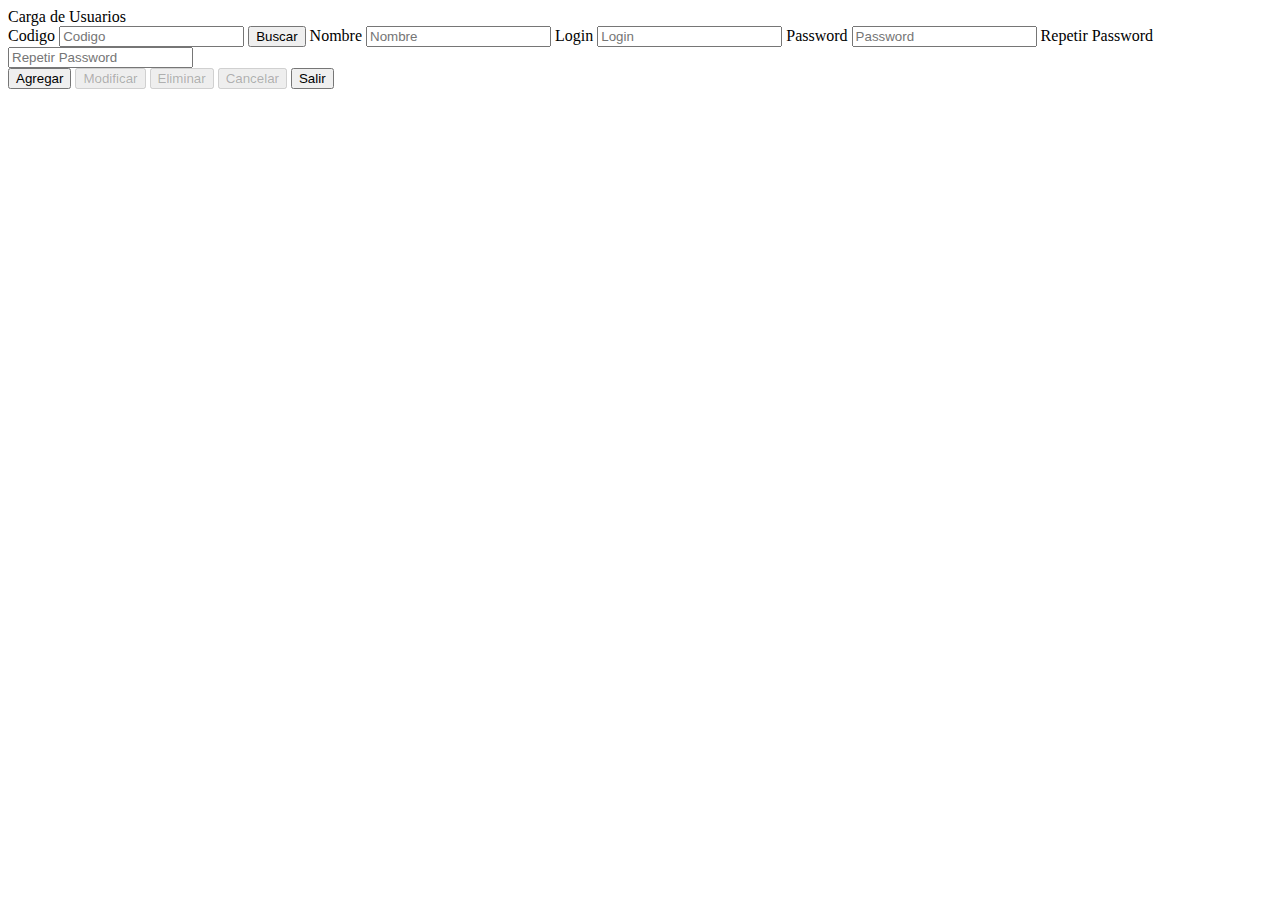
==== index.html @ 7638e8e6 "subir al repositorio" ====
<!DOCTYPE html>
<html lang="en">

<head>
    <meta charset="UTF-8">
    <meta name="viewport" content="width=device-width, initial-scale=1.0">
    <title>Ejercicio1</title>

    <link rel="stylesheet" href="./Bootstrap/css/bootstrap.css">
    <link rel="stylesheet" href="./Bootstrap/css/custom.css">

</head>

<body class="container pt-2">

    <div class="border border-primary">
        <div class="bg-primary text-white text-right py-2 px-6">Carga de Usuarios</div>
        <div class="row py-4">

            <form action="" class="col-md-6">

                <div class="form-group row">

                    <label for="codigo" class="offset-md-4 col-sm-2 col-form-label">Codigo</label>
                    <input type="text" id="codigo" placeholder="Codigo" class="form-control col-md-2">

                    <button type="search" class="btn btn-primary">Buscar</button>

                    <label for="nombre" class="offset-md-4 col-sm-2 col-form-label">Nombre</label>
                    <input type="text" id="nombre" placeholder="Nombre" class="form-control col-md-5">

                    <label for="login" class="offset-md-4 col-sm-2 col-form-label">Login</label>
                    <input type="text" id="login" placeholder="Login" class="form-control col-md-5">

                    <label for="password" class="offset-md-4 col-sm-2 col-form-label">Password</label>
                    <input type="password" id="password" placeholder="Password" class="form-control col-md-5">

                    <label for="repetir-password" class="offset-md-4 col-sm-2 col-form-label">Repetir Password</label>
                    <input type="password" id="repetir-password" placeholder="Repetir Password" class="form-control col-md-5">

                </div>
            </form>
        </div>

        <div class="row bg-footer border-top">
            <div class="col-md-6 offset-md-6 text-right py-2 pr-4">
                <button class="btn btn-primary">Agregar</button>
                <button class="btn btn-primary" disabled>Modificar</button>
                <button class="btn btn-primary" disabled>Eliminar</button>
                <button class="btn btn-primary" disabled>Cancelar</button>
                <button class="btn btn-primary">Salir</button>
            </div>
        </div>

    </div>

    
</body>

</html>
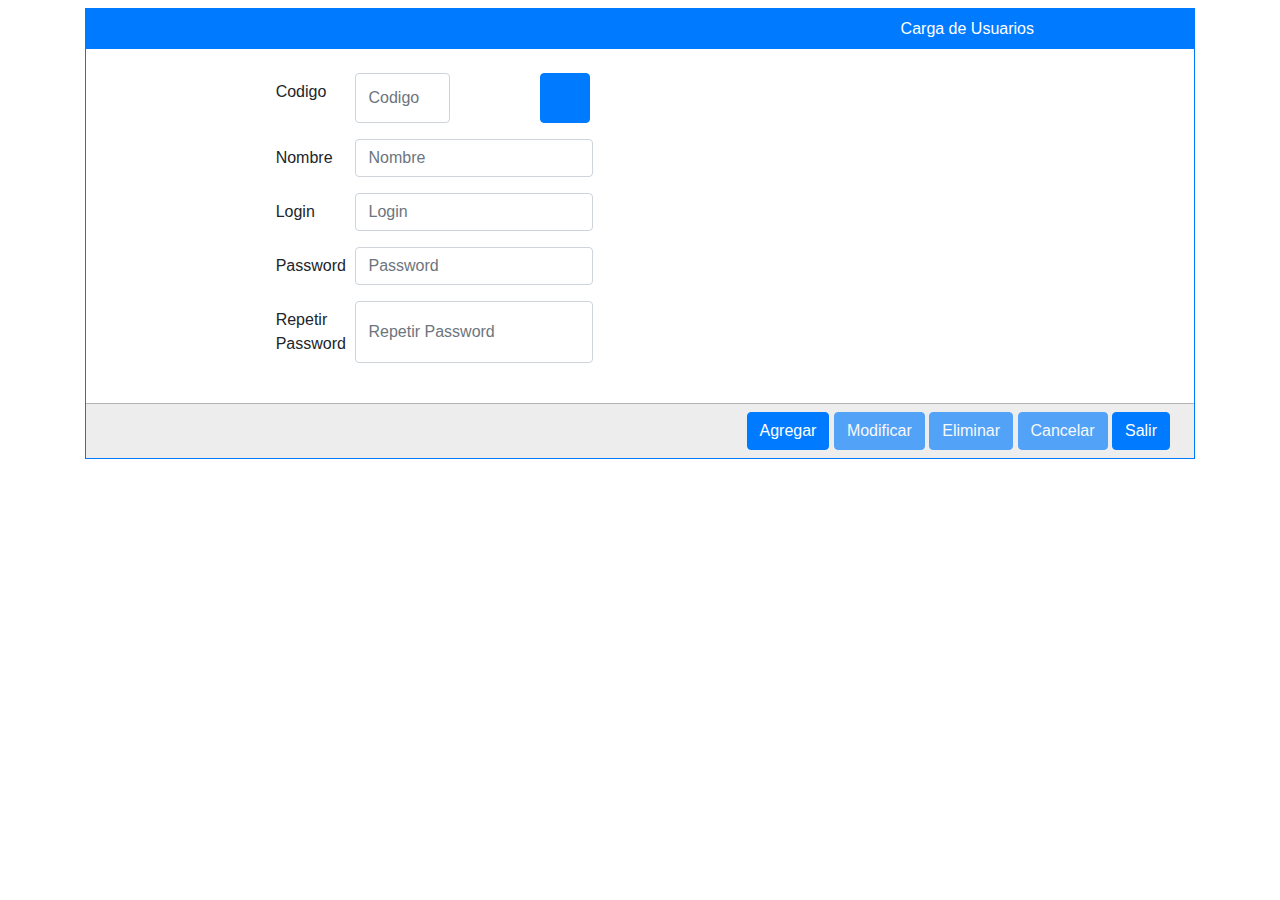
==== commit 07c8fcde: "Subir los cambios" ====
--- a/index.html
+++ b/index.html
@@ -15,46 +15,54 @@
 
     <div class="border border-primary">
         <div class="bg-primary text-white text-right py-2 px-6">Carga de Usuarios</div>
+
         <div class="row py-4">
 
             <form action="" class="col-md-6">
 
                 <div class="form-group row">
-
                     <label for="codigo" class="offset-md-4 col-sm-2 col-form-label">Codigo</label>
                     <input type="text" id="codigo" placeholder="Codigo" class="form-control col-md-2">
 
-                    <button type="search" class="btn btn-primary">Buscar</button>
+                    <button type="search" class="btn btn-primary lupa"></button>
+                </div>
 
+                <div class="form-group row">
                     <label for="nombre" class="offset-md-4 col-sm-2 col-form-label">Nombre</label>
                     <input type="text" id="nombre" placeholder="Nombre" class="form-control col-md-5">
+                </div>
 
+                <div class="form-group row">
                     <label for="login" class="offset-md-4 col-sm-2 col-form-label">Login</label>
                     <input type="text" id="login" placeholder="Login" class="form-control col-md-5">
+                </div>
 
+                <div class="form-group row">
                     <label for="password" class="offset-md-4 col-sm-2 col-form-label">Password</label>
                     <input type="password" id="password" placeholder="Password" class="form-control col-md-5">
+                </div>
 
+                <div class="form-group row">
                     <label for="repetir-password" class="offset-md-4 col-sm-2 col-form-label">Repetir Password</label>
-                    <input type="password" id="repetir-password" placeholder="Repetir Password" class="form-control col-md-5">
-
+                    <input type="password" id="repetir-password" placeholder="Repetir Password"
+                        class="form-control col-md-5">
                 </div>
             </form>
+    </div>
+
+    <div class="row bg-footer border-top">
+        <div class="col-md-6 offset-md-6 text-right py-2 pr-4">
+            <button class="btn btn-primary">Agregar</button>
+            <button class="btn btn-primary" disabled>Modificar</button>
+            <button class="btn btn-primary" disabled>Eliminar</button>
+            <button class="btn btn-primary" disabled>Cancelar</button>
+            <button class="btn btn-primary">Salir</button>
         </div>
-
-        <div class="row bg-footer border-top">
-            <div class="col-md-6 offset-md-6 text-right py-2 pr-4">
-                <button class="btn btn-primary">Agregar</button>
-                <button class="btn btn-primary" disabled>Modificar</button>
-                <button class="btn btn-primary" disabled>Eliminar</button>
-                <button class="btn btn-primary" disabled>Cancelar</button>
-                <button class="btn btn-primary">Salir</button>
-            </div>
-        </div>
+    </div>
 
     </div>
 
-    
+
 </body>
 
 </html>--- a/Bootstrap/css/custom.css
+++ b/Bootstrap/css/custom.css
@@ -0,0 +1,21 @@
+.px-6 {
+    padding-left: 10rem;
+    padding-right: 10rem;
+}
+
+.bg-footer {
+    background-color: #ededed;
+    margin: 0 auto;
+}
+
+.border-top {
+    border-top: 1px solid #b4b4b4 !important;
+}
+
+.lupa {
+    background-image: url(https://static.vecteezy.com/system/resources/previews/004/970/046/non_2x/magnifier-search-zoom-icon-on-white-background-free-vector.jpg);
+    width: 50px;
+    height: 50px;
+    background-size: 50px;
+    margin-left: 90px;
+}